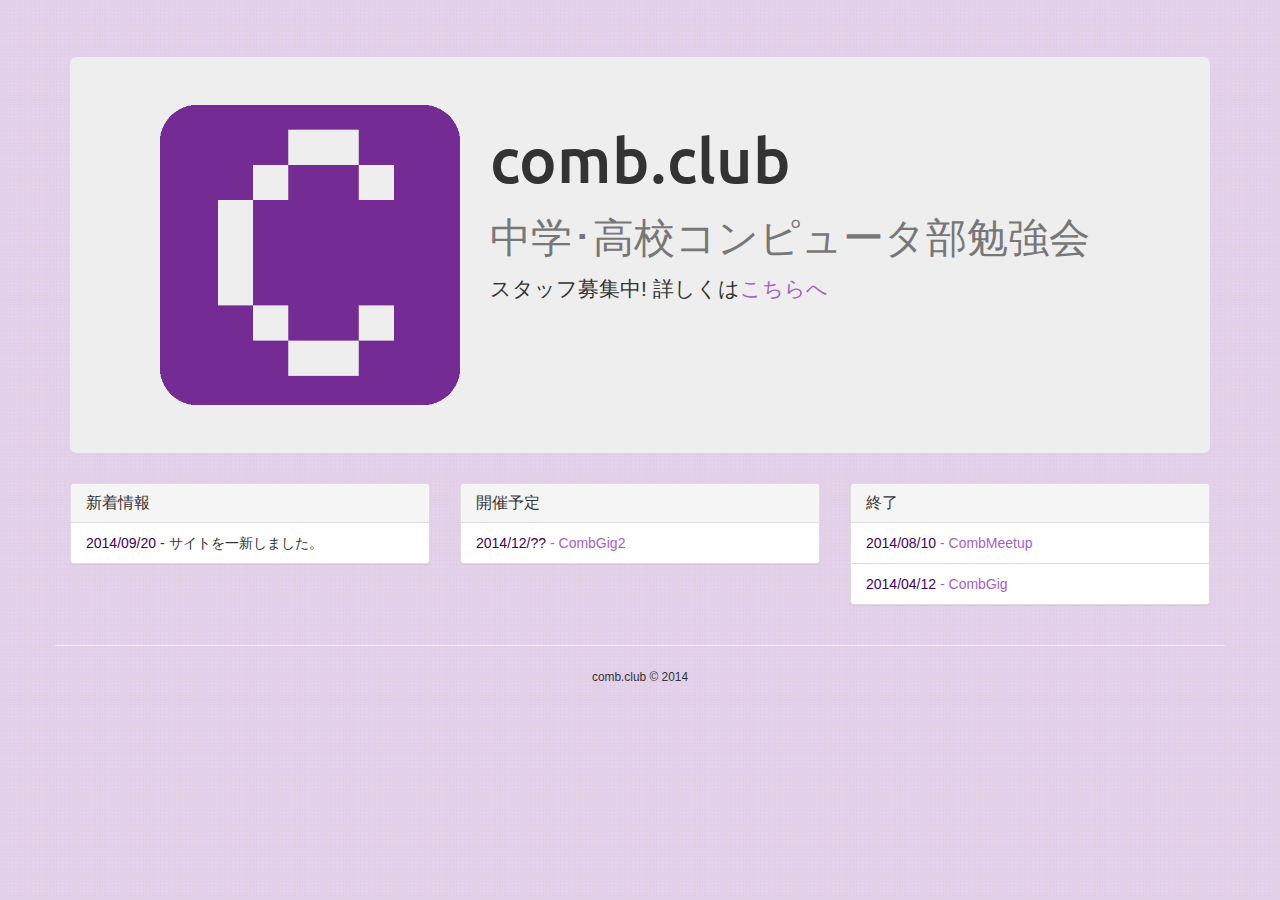
==== index.html @ 6c009c0f "first commit" ====
<!DOCTYPE html>
<html lang="ja">
  <head>
    <meta charset="utf-8">
    <meta http-equiv="X-UA-Compatible" content="IE=edge">
    <meta name="viewport" content="width=device-width, initial-scale=1">
    <title>comb.club</title>

    <meta name="keywords" content="comb.club, コンピュータ部, 部活" />

    <link rel="apple-touch-icon-precomposed" href="apple-touch-icon.png">

    <link rel="shortcut icon" href="apple-touch-icon.png" type="image/x-icon" />

    <!-- Facebook Metadata /-->
    <meta property="og:image" content="apple-touch-icon.png" />
    <meta property="og:description" content="中学･高校コンピュータ部勉強会"/>
    <meta property="og:title" content="comb.club"/>

    <!-- Google+ Metadata /-->
    <meta itemprop="name" content="comb.club">
    <meta itemprop="description" content="中学･高校コンピュータ部勉強会">
    <meta itemprop="image" content="apple-touch-icon.png">

    <!-- Bootstrap -->
    <link href="css/bootstrap.min.css" rel="stylesheet">

    <!-- Custom CSS -->
    <link href="css/custom.css" rel="stylesheet">
  </head>
  <body>
    <div class="container">
      <div class="row">
        <div class="col-xs-12">
          <div class="jumbotron">
            <div class="container">
              <div class="col-xs-12 col-md-4">
                <center><img src="img/logo.png" class="img-responsive"></center>
              </div>
              <div class="col-xs-12 col-md-8">
                <h1 class="name">comb.club<br><small>中学･高校コンピュータ部勉強会</small></h1>
                <p>
                  スタッフ募集中! 詳しくは<a href="#">こちらへ</a>
                </p>
              </div>
            </div>
          </div>
        </div>
        <div class="col-xs-12 col-md-4">
          <div class="panel panel-default">
            <div class="panel-heading">
              <span class="fontawesome-calender"></span>
              <h3 class="panel-title">新着情報</h3>
            </div>

            <ul class="list-group">
              <li class="list-group-item"><span class="date">2014/09/20</span> - サイトを一新しました。</li>
            </ul>
          </div>
        </div>
        <div class="col-xs-6 col-md-4">
          <div class="panel panel-default">
            <div class="panel-heading">
              <h3 class="panel-title">開催予定</h3>
            </div>

            <ul class="list-group">
              <li class="list-group-item"><a href="#"><span class="date">2014/12/??</span> - CombGig2</a></li>
            </ul>
          </div>
        </div>
        <div class="col-xs-6 col-md-4">
          <div class="panel panel-default">
            <div class="panel-heading">
              <h3 class="panel-title">終了</h3>
            </div>

            <ul class="list-group">
              <li class="list-group-item"><a href="#"><span class="date">2014/08/10</span> - CombMeetup</a></li>
              <li class="list-group-item"><a href="#"><span class="date">2014/04/12</span> - CombGig</a></li>
            </ul>
          </div>
        </div>
      </div>
    </div>

    <div class="container">
      <div class="row">
        <div class="footer">
          <hr>
          <center><small>comb.club &copy; 2014</small></center>
        </div>
      </div>
    </div>
  </body>
</html>
---- css/custom.css ----
@import url(http://fonts.googleapis.com/css?family=Ubuntu:400);

.name {
  font-family: 'Ubuntu';
}

@import url(http://weloveiconfonts.com/api/?family=fontawesome);

/* fontawesome */
[class*="fontawesome-"]:before {
  font-family: 'FontAwesome', sans-serif;
}

body {
  background-image: url(../img/sos.png);
}

.jumbotron {
  margin-top: 5%;
}

.date {
  color: #420061;
}
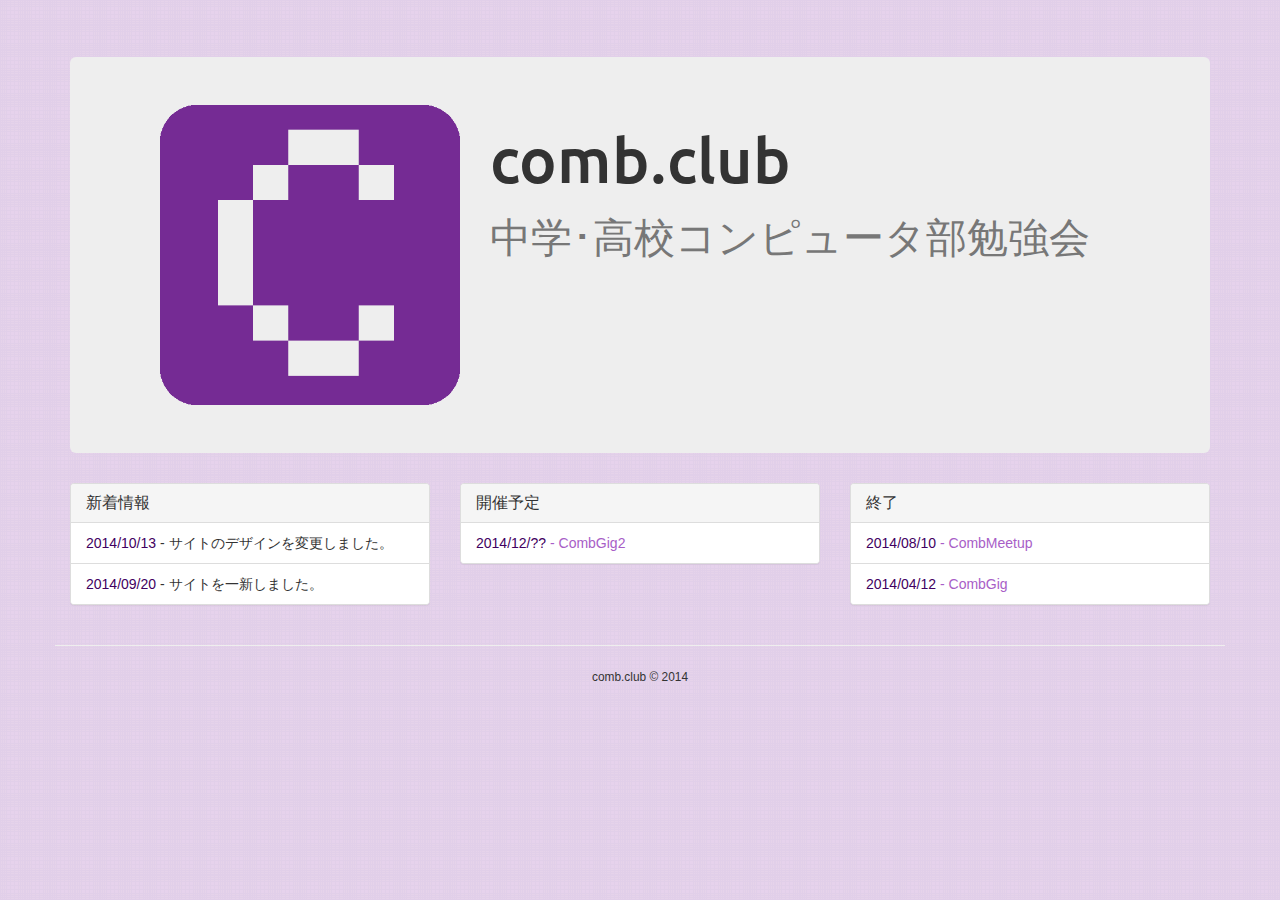
==== commit dc3c967e: "removed font awesome" ====
--- a/index.html
+++ b/index.html
@@ -6,7 +6,7 @@
     <meta name="viewport" content="width=device-width, initial-scale=1">
     <title>comb.club</title>
 
-    <meta name="keywords" content="comb.club, コンピュータ部, 部活" />
+    <meta name="keywords" content="comb.club, コンピュータ部,部活,コンピュータ部,マイコン部,PC部,勉強会" />
 
     <link rel="apple-touch-icon-precomposed" href="apple-touch-icon.png">
 
@@ -24,7 +24,7 @@
 
     <!-- Bootstrap -->
     <link href="css/bootstrap.min.css" rel="stylesheet">
-
+    
     <!-- Custom CSS -->
     <link href="css/custom.css" rel="stylesheet">
   </head>
@@ -39,9 +39,7 @@
               </div>
               <div class="col-xs-12 col-md-8">
                 <h1 class="name">comb.club<br><small>中学･高校コンピュータ部勉強会</small></h1>
-                <p>
-                  スタッフ募集中! 詳しくは<a href="#">こちらへ</a>
-                </p>
+                <p></p>
               </div>
             </div>
           </div>
@@ -49,11 +47,11 @@
         <div class="col-xs-12 col-md-4">
           <div class="panel panel-default">
             <div class="panel-heading">
-              <span class="fontawesome-calender"></span>
               <h3 class="panel-title">新着情報</h3>
             </div>
 
             <ul class="list-group">
+              <li class="list-group-item"><span class="date">2014/10/13</span> - サイトのデザインを変更しました。</li>
               <li class="list-group-item"><span class="date">2014/09/20</span> - サイトを一新しました。</li>
             </ul>
           </div>
@@ -93,4 +91,4 @@
       </div>
     </div>
   </body>
-</html>+</html>
--- a/css/custom.css
+++ b/css/custom.css
@@ -2,13 +2,6 @@
 
 .name {
   font-family: 'Ubuntu';
-}
-
-@import url(http://weloveiconfonts.com/api/?family=fontawesome);
-
-/* fontawesome */
-[class*="fontawesome-"]:before {
-  font-family: 'FontAwesome', sans-serif;
 }
 
 body {
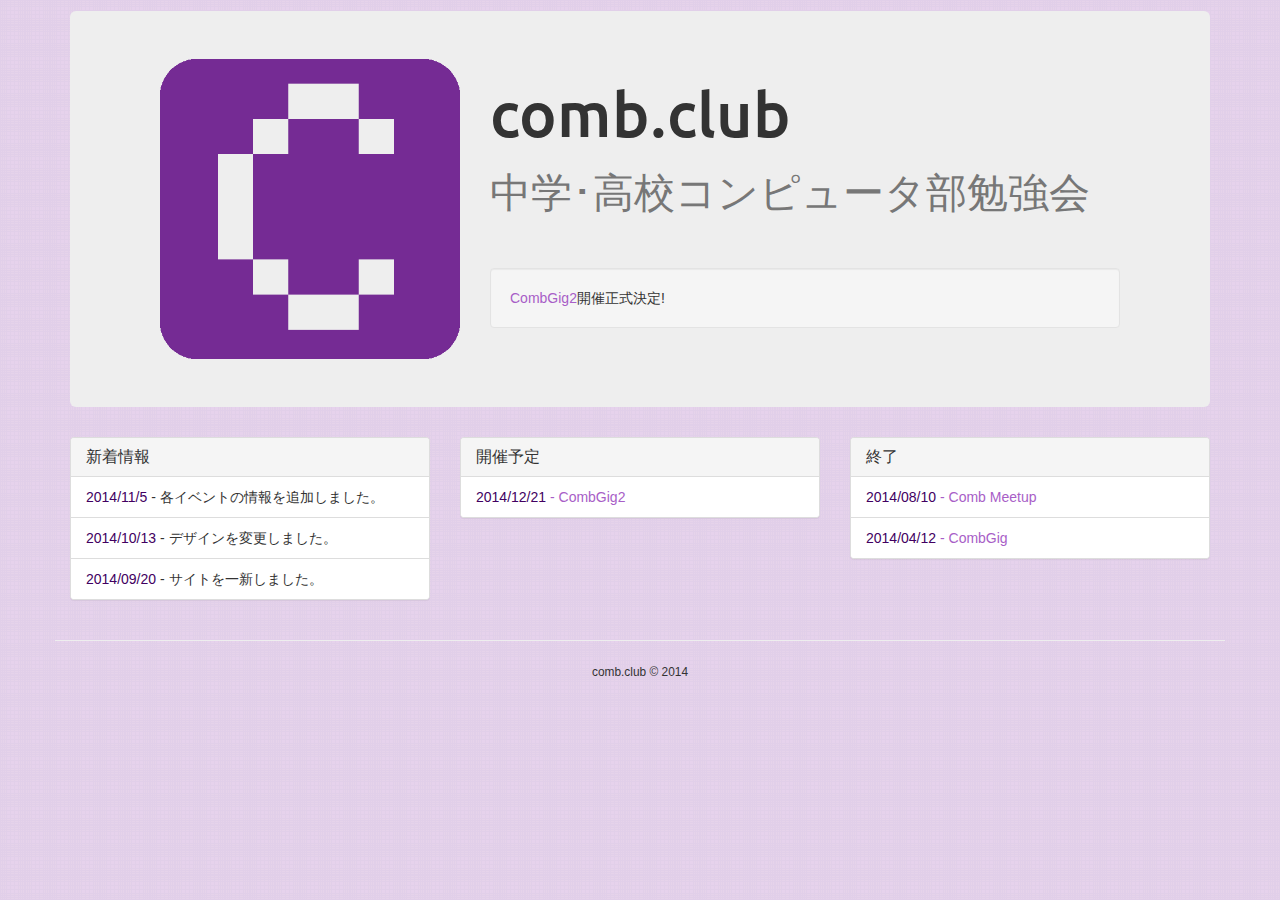
==== commit b92286dc: "Add keywords to event pages" ====
--- a/index.html
+++ b/index.html
@@ -6,7 +6,7 @@
     <meta name="viewport" content="width=device-width, initial-scale=1">
     <title>comb.club</title>
 
-    <meta name="keywords" content="comb.club, コンピュータ部,部活,コンピュータ部,マイコン部,PC部,勉強会" />
+    <meta name="keywords" content="comb.club,コンピュータ部,部活,コンピュータ部,マイコン部,PC部,勉強会" />
 
     <link rel="apple-touch-icon-precomposed" href="apple-touch-icon.png">
 
@@ -35,11 +35,12 @@
           <div class="jumbotron">
             <div class="container">
               <div class="col-xs-12 col-md-4">
-                <center><img src="img/logo.png" class="img-responsive"></center>
+                <center><a href="#"><img src="img/logo.png" class="img-responsive"></a></center>
               </div>
               <div class="col-xs-12 col-md-8">
                 <h1 class="name">comb.club<br><small>中学･高校コンピュータ部勉強会</small></h1>
-                <p></p>
+                <br><br>
+                <div class="well"><a href="combgig2.html">CombGig2</a>開催正式決定!</div>
               </div>
             </div>
           </div>
@@ -49,9 +50,9 @@
             <div class="panel-heading">
               <h3 class="panel-title">新着情報</h3>
             </div>
-
             <ul class="list-group">
-              <li class="list-group-item"><span class="date">2014/10/13</span> - サイトのデザインを変更しました。</li>
+              <li class="list-group-item"><span class="date">2014/11/5</span> - 各イベントの情報を追加しました。</li>
+              <li class="list-group-item"><span class="date">2014/10/13</span> - デザインを変更しました。</li>
               <li class="list-group-item"><span class="date">2014/09/20</span> - サイトを一新しました。</li>
             </ul>
           </div>
@@ -63,7 +64,7 @@
             </div>
 
             <ul class="list-group">
-              <li class="list-group-item"><a href="#"><span class="date">2014/12/??</span> - CombGig2</a></li>
+              <li class="list-group-item"><a href="combgig2.html"><span class="date">2014/12/21</span> - CombGig2</a></li>
             </ul>
           </div>
         </div>
@@ -72,10 +73,9 @@
             <div class="panel-heading">
               <h3 class="panel-title">終了</h3>
             </div>
-
             <ul class="list-group">
-              <li class="list-group-item"><a href="#"><span class="date">2014/08/10</span> - CombMeetup</a></li>
-              <li class="list-group-item"><a href="#"><span class="date">2014/04/12</span> - CombGig</a></li>
+              <li class="list-group-item"><a href="comb_meetup.html"><span class="date">2014/08/10</span> - Comb Meetup</a></li>
+              <li class="list-group-item"><a href="combgig.html"><span class="date">2014/04/12</span> - CombGig</a></li>
             </ul>
           </div>
         </div>
--- a/css/custom.css
+++ b/css/custom.css
@@ -9,9 +9,14 @@
 }
 
 .jumbotron {
-  margin-top: 5%;
+  margin-top: 1%;
 }
 
 .date {
   color: #420061;
+}
+
+.article_title {
+	border-style: solid;
+    border-width: 0 0 1px 0;
 }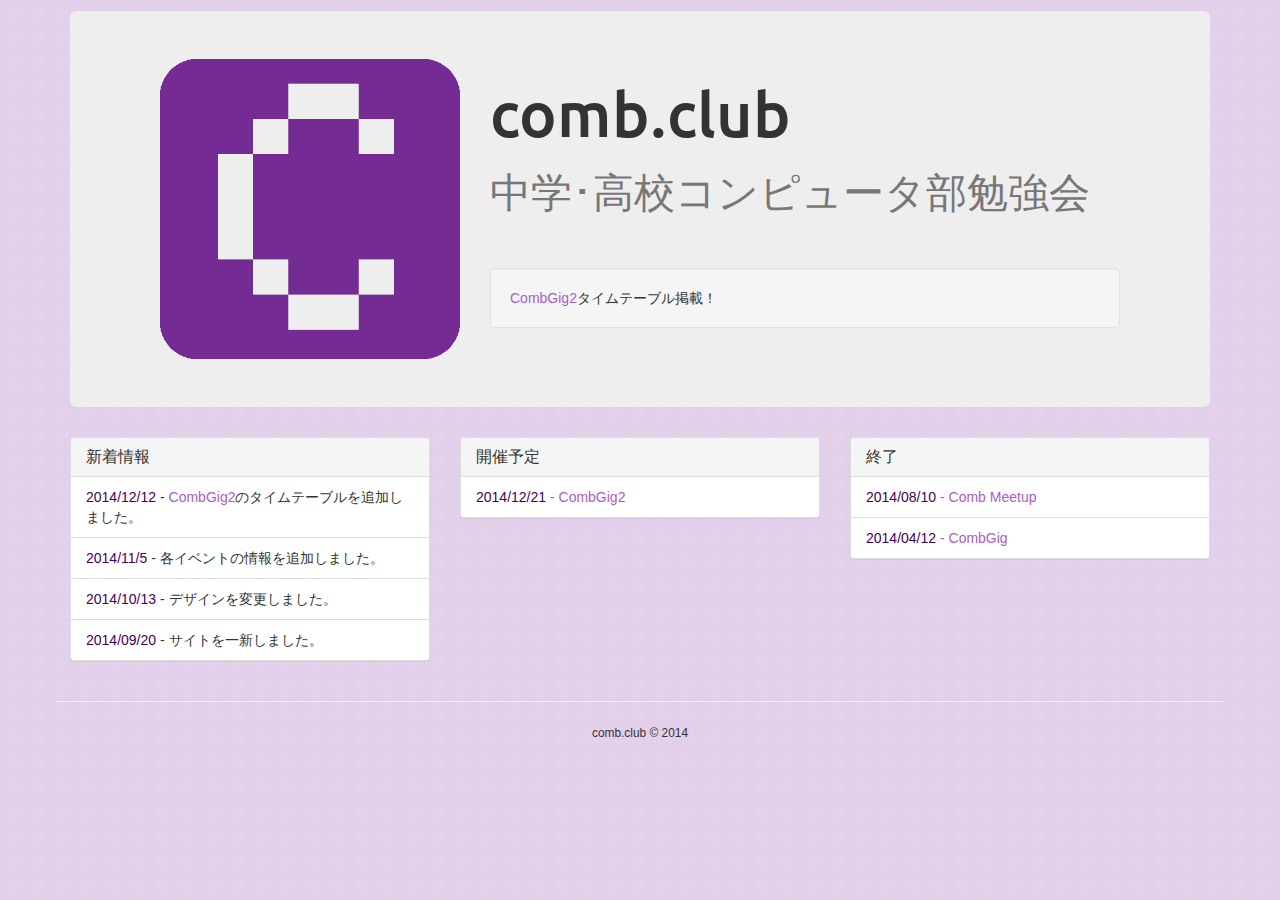
==== commit 69af4e1e: "add timetable for CombGig2" ====
--- a/index.html
+++ b/index.html
@@ -24,9 +24,21 @@
 
     <!-- Bootstrap -->
     <link href="css/bootstrap.min.css" rel="stylesheet">
-    
+
     <!-- Custom CSS -->
     <link href="css/custom.css" rel="stylesheet">
+
+    <!-- Google Analytics -->
+    <script>
+    (function(i,s,o,g,r,a,m){i['GoogleAnalyticsObject']=r;i[r]=i[r]||function(){
+      (i[r].q=i[r].q||[]).push(arguments)},i[r].l=1*new Date();a=s.createElement(o),
+      m=s.getElementsByTagName(o)[0];a.async=1;a.src=g;m.parentNode.insertBefore(a,m)
+    })(window,document,'script','//www.google-analytics.com/analytics.js','ga');
+
+    ga('create', 'UA-49605991-4', 'auto');
+    ga('send', 'pageview');
+
+    </script>
   </head>
   <body>
     <div class="container">
@@ -40,7 +52,7 @@
               <div class="col-xs-12 col-md-8">
                 <h1 class="name">comb.club<br><small>中学･高校コンピュータ部勉強会</small></h1>
                 <br><br>
-                <div class="well"><a href="combgig2.html">CombGig2</a>開催正式決定!</div>
+                <div class="well"><a href="combgig2.html">CombGig2</a>タイムテーブル掲載！</div>
               </div>
             </div>
           </div>
@@ -51,6 +63,7 @@
               <h3 class="panel-title">新着情報</h3>
             </div>
             <ul class="list-group">
+              <li class="list-group-item"><span class="date">2014/12/12</span> - <a href="combgig2.html">CombGig2</a>のタイムテーブルを追加しました。</li>
               <li class="list-group-item"><span class="date">2014/11/5</span> - 各イベントの情報を追加しました。</li>
               <li class="list-group-item"><span class="date">2014/10/13</span> - デザインを変更しました。</li>
               <li class="list-group-item"><span class="date">2014/09/20</span> - サイトを一新しました。</li>
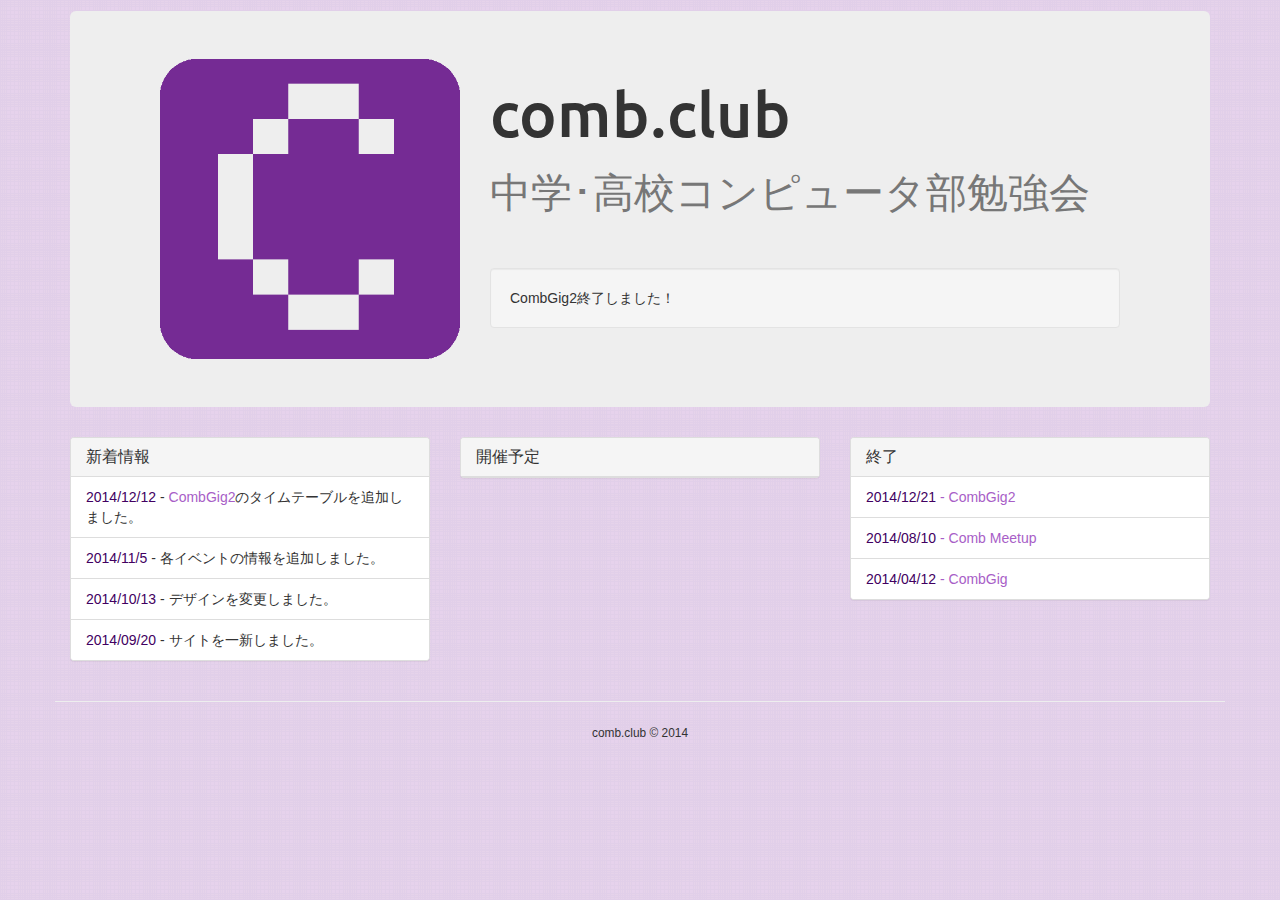
==== commit cd5419d2: "CombGig2 has ended" ====
--- a/index.html
+++ b/index.html
@@ -52,7 +52,7 @@
               <div class="col-xs-12 col-md-8">
                 <h1 class="name">comb.club<br><small>中学･高校コンピュータ部勉強会</small></h1>
                 <br><br>
-                <div class="well"><a href="combgig2.html">CombGig2</a>タイムテーブル掲載！</div>
+                <div class="well">CombGig2終了しました！</div>
               </div>
             </div>
           </div>
@@ -77,7 +77,6 @@
             </div>
 
             <ul class="list-group">
-              <li class="list-group-item"><a href="combgig2.html"><span class="date">2014/12/21</span> - CombGig2</a></li>
             </ul>
           </div>
         </div>
@@ -87,6 +86,7 @@
               <h3 class="panel-title">終了</h3>
             </div>
             <ul class="list-group">
+              <li class="list-group-item"><a href="combgig2.html"><span class="date">2014/12/21</span> - CombGig2</a></li>
               <li class="list-group-item"><a href="comb_meetup.html"><span class="date">2014/08/10</span> - Comb Meetup</a></li>
               <li class="list-group-item"><a href="combgig.html"><span class="date">2014/04/12</span> - CombGig</a></li>
             </ul>
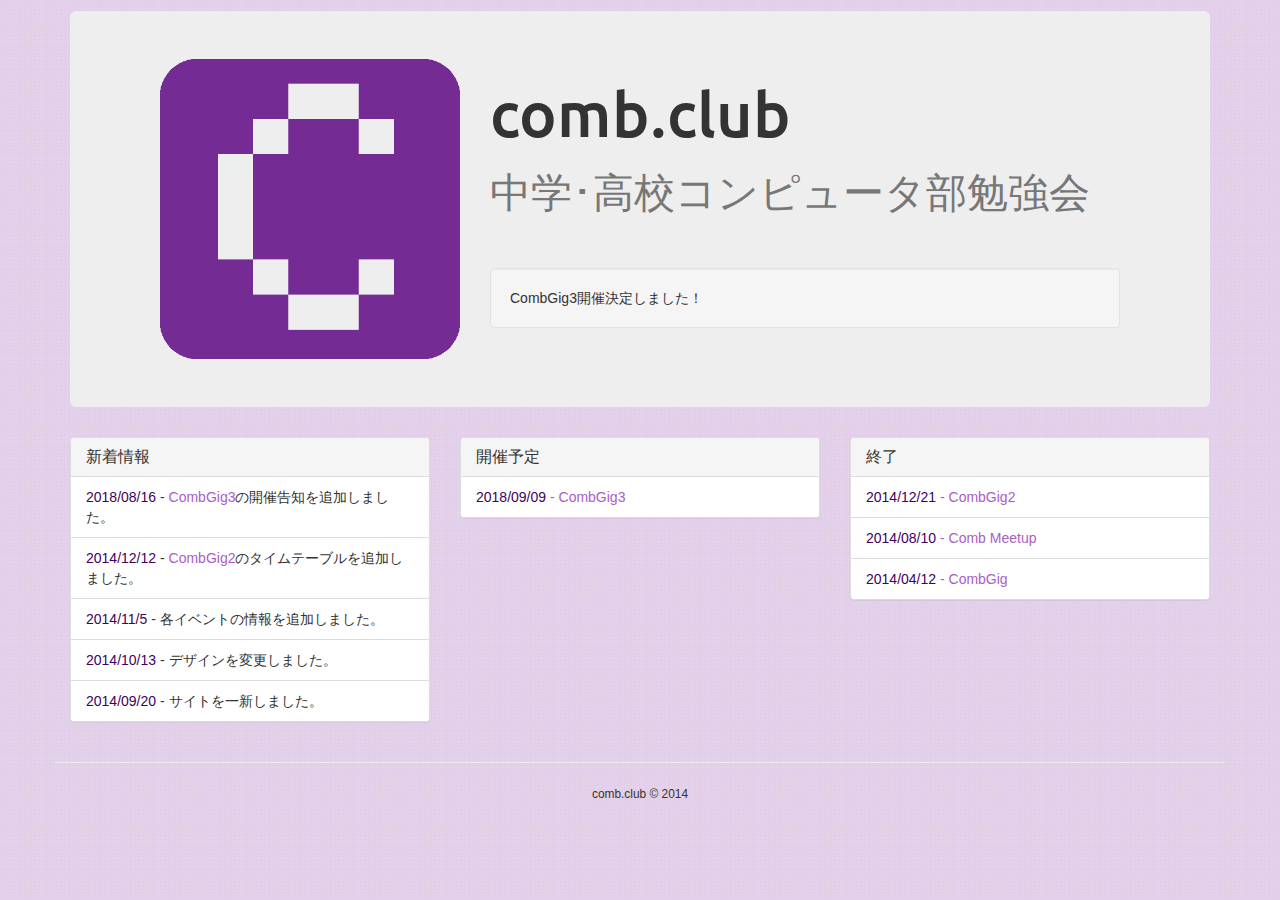
==== commit cada654e: "update index.html" ====
--- a/index.html
+++ b/index.html
@@ -52,7 +52,7 @@
               <div class="col-xs-12 col-md-8">
                 <h1 class="name">comb.club<br><small>中学･高校コンピュータ部勉強会</small></h1>
                 <br><br>
-                <div class="well">CombGig2終了しました！</div>
+                <div class="well">CombGig3開催決定しました！</div>
               </div>
             </div>
           </div>
@@ -63,6 +63,7 @@
               <h3 class="panel-title">新着情報</h3>
             </div>
             <ul class="list-group">
+              <li class="list-group-item"><span class="date">2018/08/16</span> - <a href="combgig3.html">CombGig3</a>の開催告知を追加しました。</li>
               <li class="list-group-item"><span class="date">2014/12/12</span> - <a href="combgig2.html">CombGig2</a>のタイムテーブルを追加しました。</li>
               <li class="list-group-item"><span class="date">2014/11/5</span> - 各イベントの情報を追加しました。</li>
               <li class="list-group-item"><span class="date">2014/10/13</span> - デザインを変更しました。</li>
@@ -75,8 +76,8 @@
             <div class="panel-heading">
               <h3 class="panel-title">開催予定</h3>
             </div>
-
             <ul class="list-group">
+            	<li class="list-group-item"><a href="combgig3.html"><span class="date">2018/09/09</span> - CombGig3</a></li>
             </ul>
           </div>
         </div>
